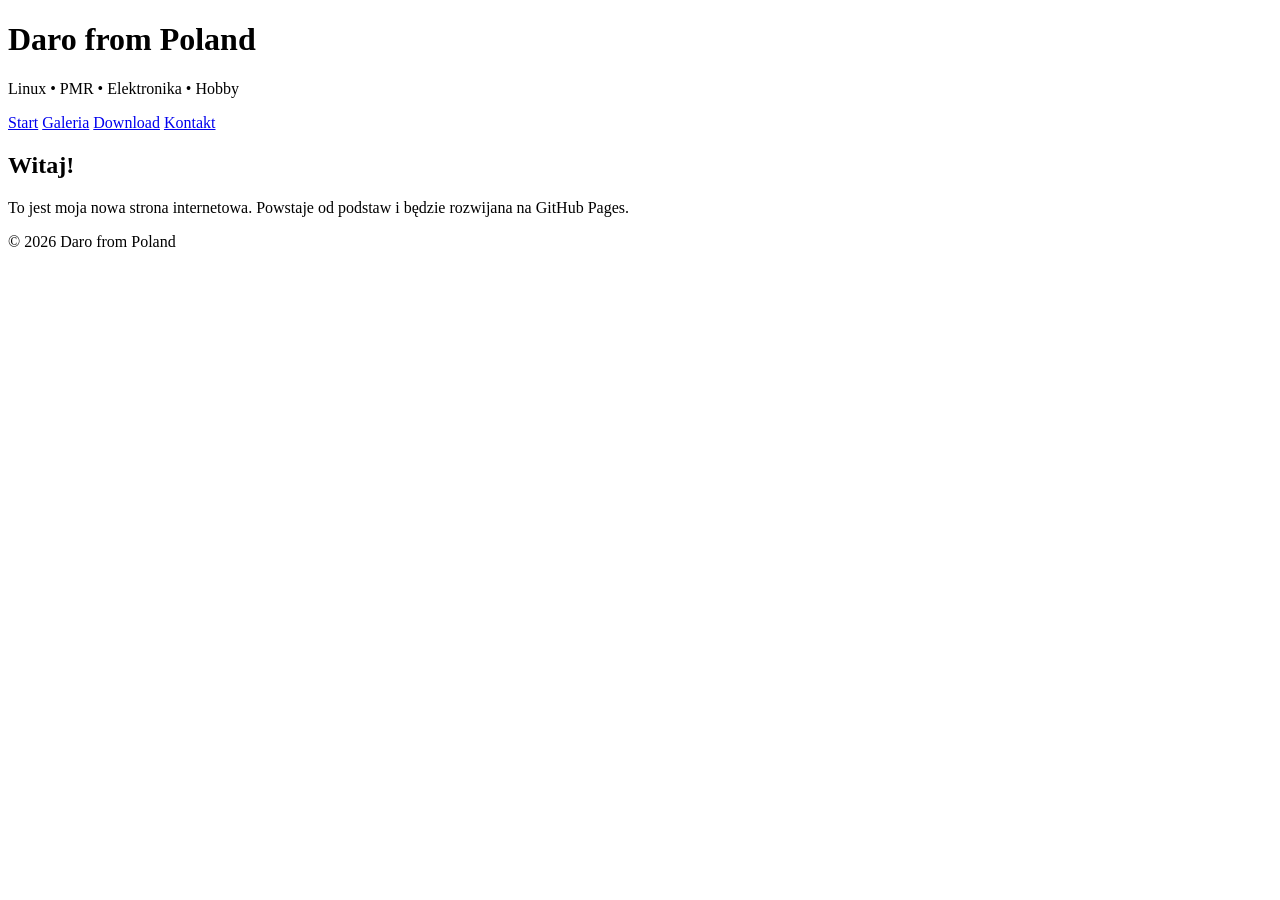
==== index.html @ 5f030a42 "Refactor index.html with new layout and content Updated the HTML structure and content for the websi" ====
<!DOCTYPE html>
<html lang="pl">

<head>

<meta charset="UTF-8">

<meta name="viewport" content="width=device-width, initial-scale=1.0">

<title>Daro from Poland</title>

<link rel="icon" href="images/moonshine.jpg">

<link rel="stylesheet" href="css/style.css">

</head>

<body>

<header>

<h1>Daro from Poland</h1>

<p>Linux • PMR • Elektronika • Hobby</p>

</header>

<nav>

<a href="index.html">Start</a>

<a href="galerie.html">Galeria</a>

<a href="download.html">Download</a>

<a href="kontakt.html">Kontakt</a>

</nav>

<main>

<section>

<h2>Witaj!</h2>

<p>

To jest moja nowa strona internetowa.

Powstaje od podstaw i będzie rozwijana na GitHub Pages.

</p>

</section>

</main>

<footer>

© 2026 Daro from Poland

</footer>

<script src="js/script.js"></script>

</body>

</html>
---- css/style.css ----

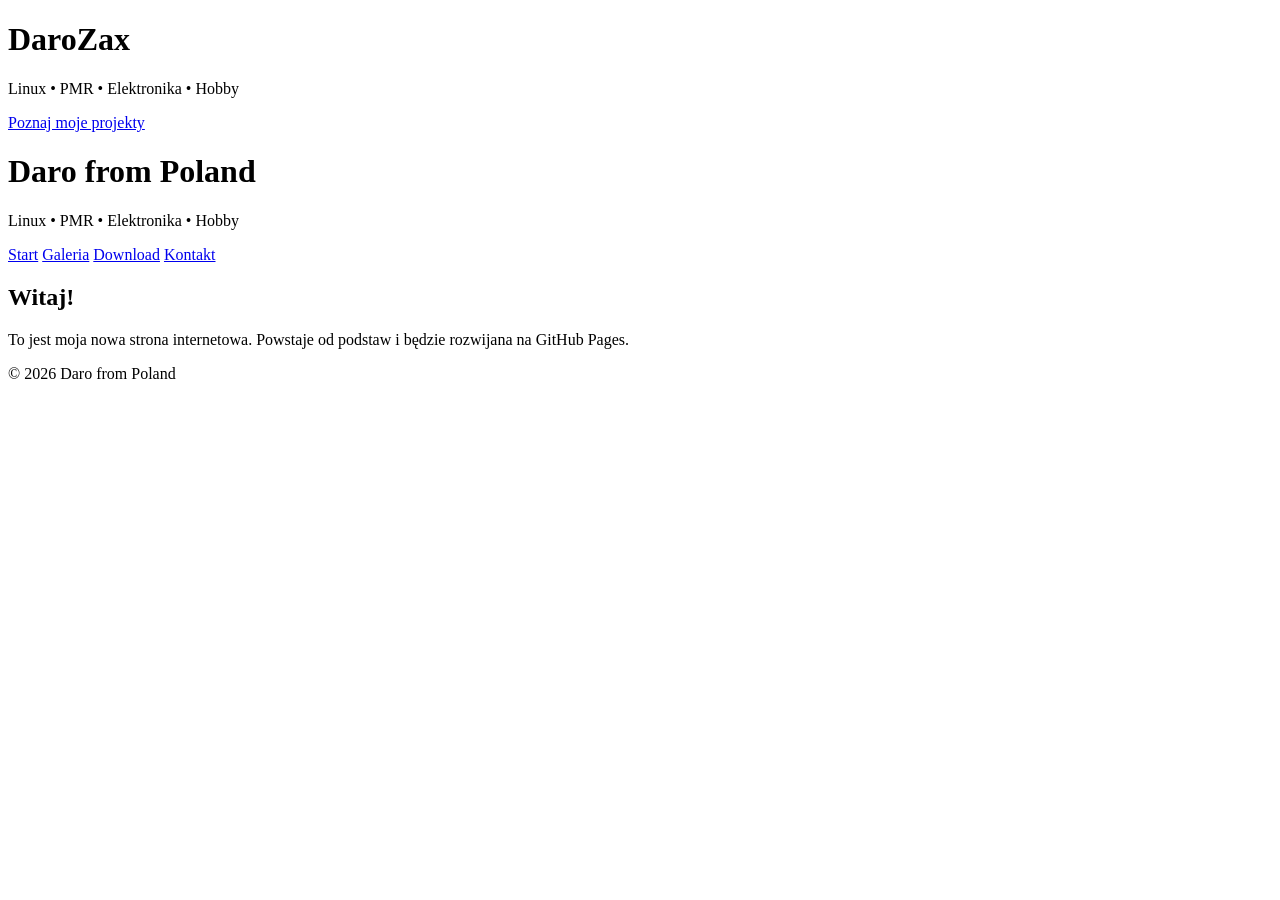
==== commit c7575903: "Refactor index.html structure and add hero section" ====
--- a/index.html
+++ b/index.html
@@ -1,19 +1,21 @@
 <!DOCTYPE html>
 <html lang="pl">
 
-<head>
+<header class="hero">
 
-<meta charset="UTF-8">
+    <div class="hero-content">
 
-<meta name="viewport" content="width=device-width, initial-scale=1.0">
+        <h1>DaroZax</h1>
 
-<title>Daro from Poland</title>
+        <p>Linux • PMR • Elektronika • Hobby</p>
 
-<link rel="icon" href="images/moonshine.jpg">
+        <a href="#projekty" class="button">
+            Poznaj moje projekty
+        </a>
 
-<link rel="stylesheet" href="css/style.css">
+    </div>
 
-</head>
+</header>
 
 <body>
 
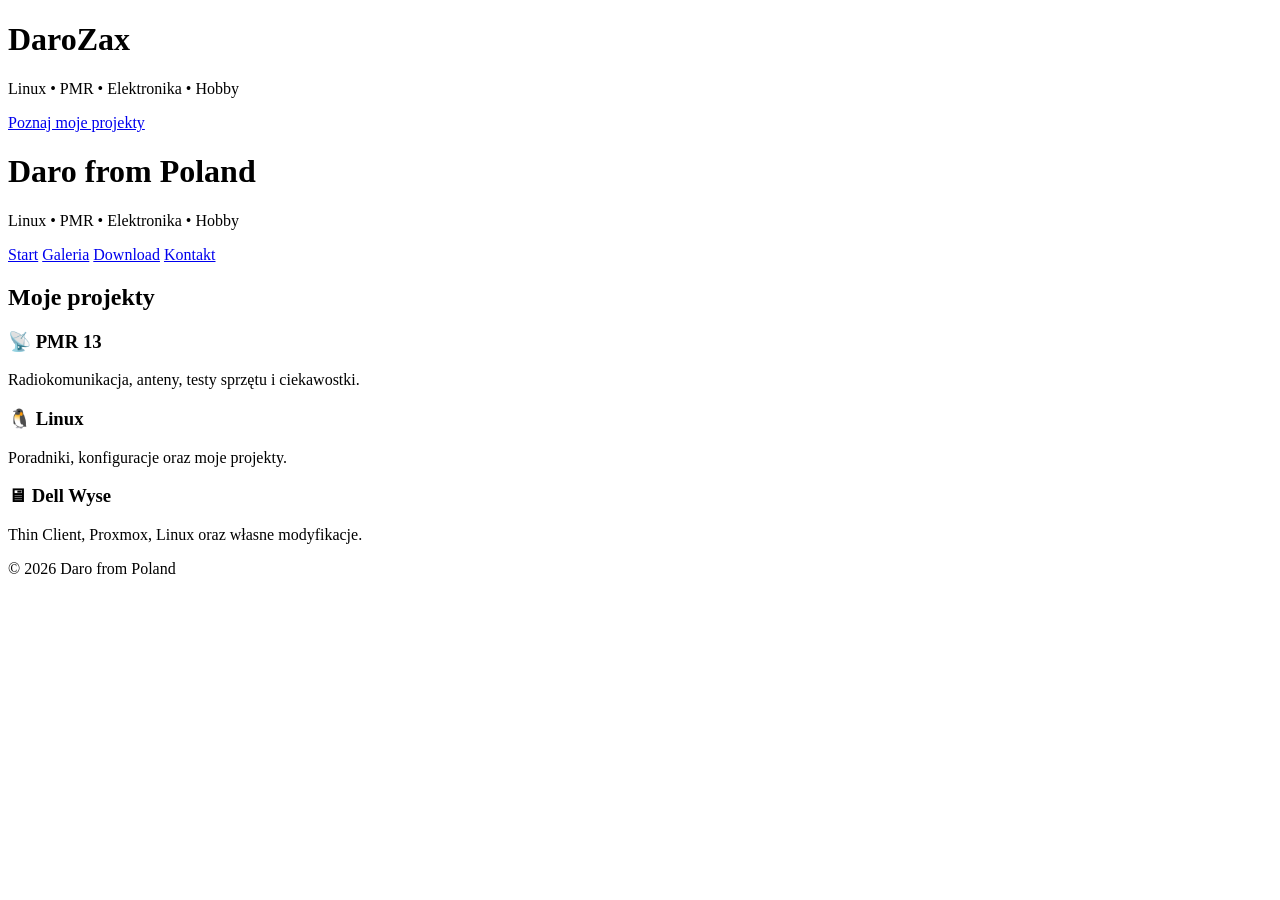
==== commit 41388e4e: "Enhance index.html with projects section Added a new section for projects with cards for PMR, Linux," ====
--- a/index.html
+++ b/index.html
@@ -41,17 +41,51 @@
 
 <main>
 
-<section>
+<section id="projekty">
 
-<h2>Witaj!</h2>
+<h2>Moje projekty</h2>
+
+<div class="cards">
+
+<div class="card">
+
+<h3>📡 PMR 13</h3>
 
 <p>
 
-To jest moja nowa strona internetowa.
-
-Powstaje od podstaw i będzie rozwijana na GitHub Pages.
+Radiokomunikacja, anteny, testy sprzętu
+i ciekawostki.
 
 </p>
+
+</div>
+
+<div class="card">
+
+<h3>🐧 Linux</h3>
+
+<p>
+
+Poradniki, konfiguracje oraz moje projekty.
+
+</p>
+
+</div>
+
+<div class="card">
+
+<h3>🖥 Dell Wyse</h3>
+
+<p>
+
+Thin Client, Proxmox,
+Linux oraz własne modyfikacje.
+
+</p>
+
+</div>
+
+</div>
 
 </section>
 
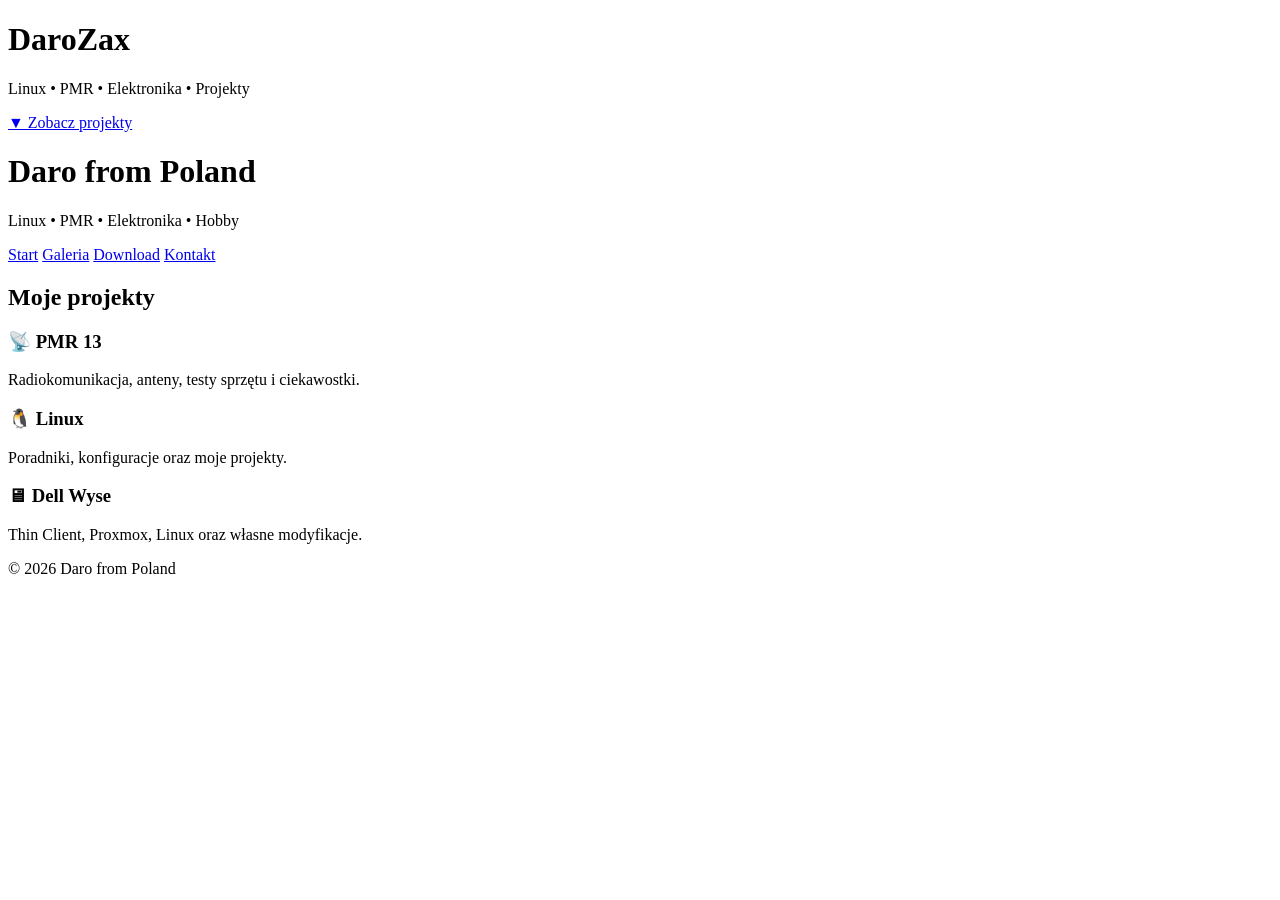
==== commit ced95e1f: "Revise hero section and project details in index.html Updated hero section with overlay and modified" ====
--- a/index.html
+++ b/index.html
@@ -3,14 +3,14 @@
 
 <header class="hero">
 
-    <div class="hero-content">
+    <div class="hero-overlay">
 
         <h1>DaroZax</h1>
 
-        <p>Linux • PMR • Elektronika • Hobby</p>
+        <p>Linux • PMR • Elektronika • Projekty</p>
 
         <a href="#projekty" class="button">
-            Poznaj moje projekty
+            ▼ Zobacz projekty
         </a>
 
     </div>
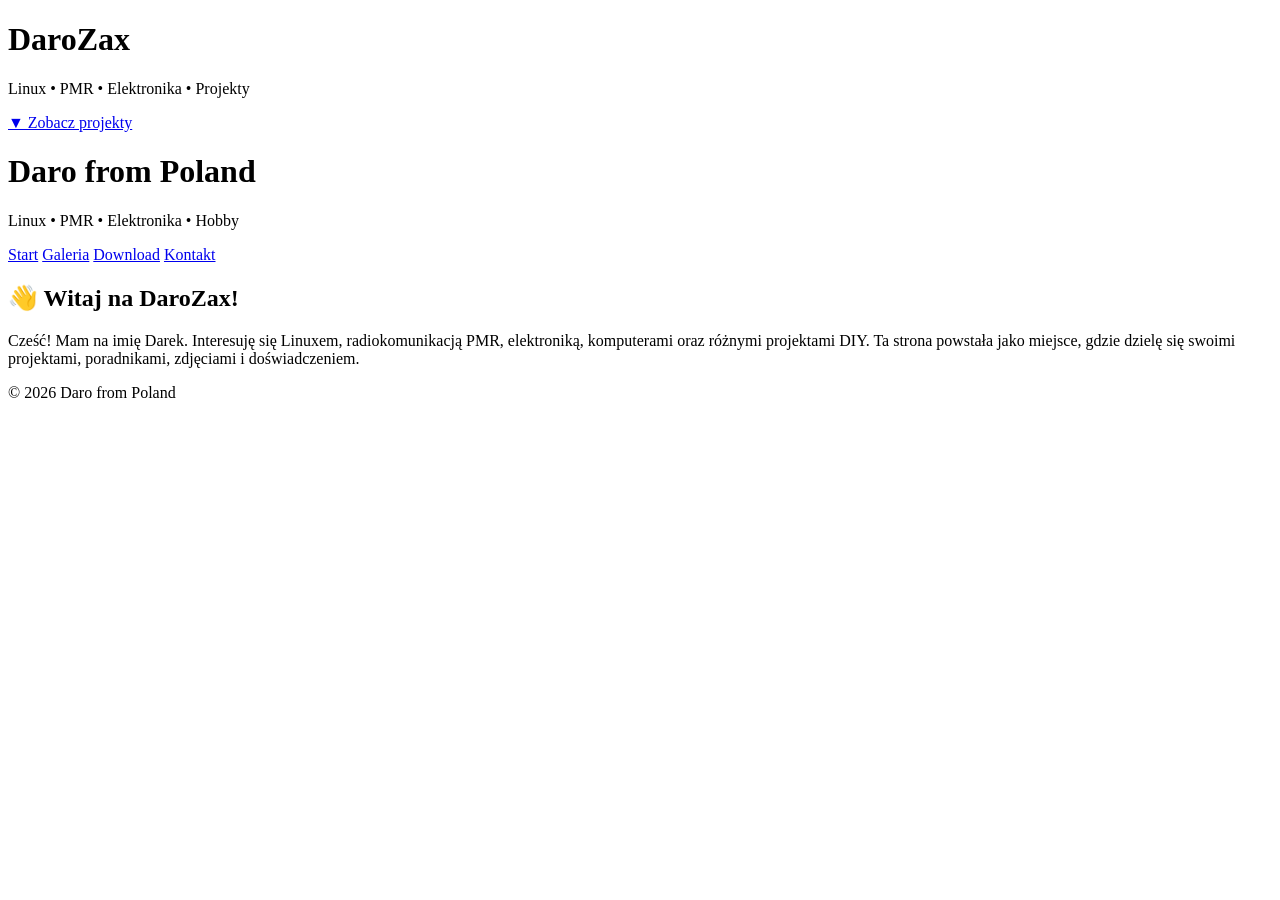
==== commit 17ab9bb7: "Revise index.html with new content and layout Updated the content and structure of the index.html fi" ====
--- a/index.html
+++ b/index.html
@@ -41,51 +41,21 @@
 
 <main>
 
-<section id="projekty">
+<section class="about">
 
-<h2>Moje projekty</h2>
-
-<div class="cards">
-
-<div class="card">
-
-<h3>📡 PMR 13</h3>
+<h2>👋 Witaj na DaroZax!</h2>
 
 <p>
 
-Radiokomunikacja, anteny, testy sprzętu
-i ciekawostki.
+Cześć! Mam na imię Darek.
+
+Interesuję się Linuxem, radiokomunikacją PMR, elektroniką,
+komputerami oraz różnymi projektami DIY.
+
+Ta strona powstała jako miejsce, gdzie dzielę się swoimi
+projektami, poradnikami, zdjęciami i doświadczeniem.
 
 </p>
-
-</div>
-
-<div class="card">
-
-<h3>🐧 Linux</h3>
-
-<p>
-
-Poradniki, konfiguracje oraz moje projekty.
-
-</p>
-
-</div>
-
-<div class="card">
-
-<h3>🖥 Dell Wyse</h3>
-
-<p>
-
-Thin Client, Proxmox,
-Linux oraz własne modyfikacje.
-
-</p>
-
-</div>
-
-</div>
 
 </section>
 
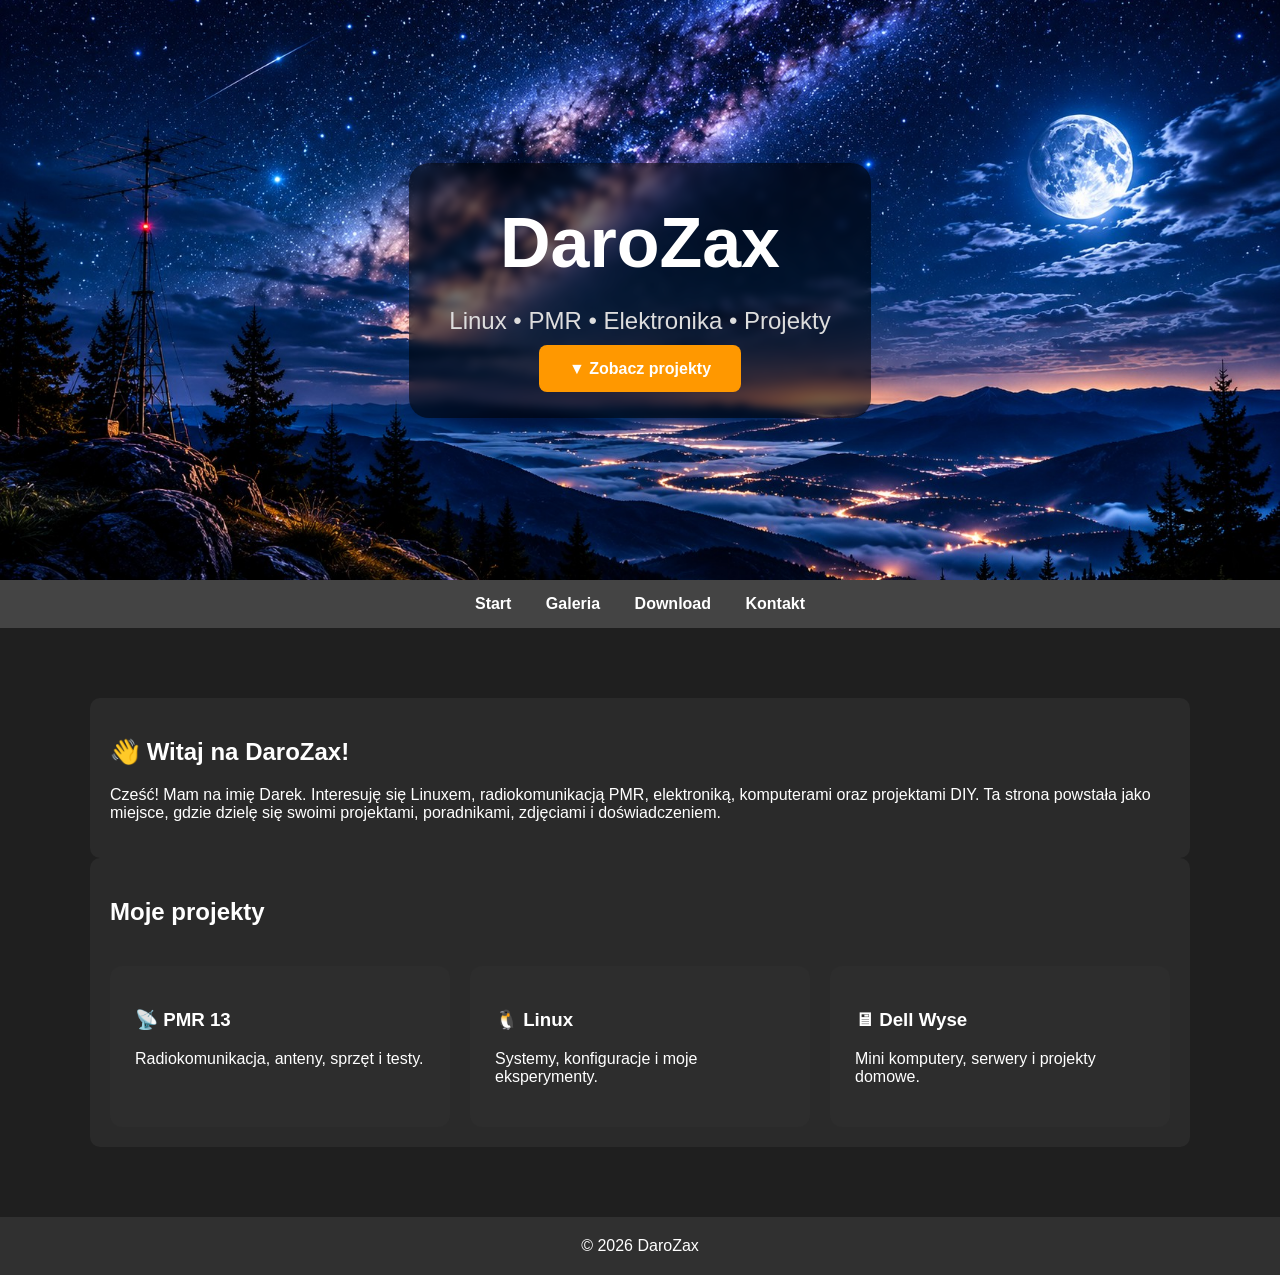
==== commit b6c6617e: "Refactor index.html to include head and projects section Added head section with meta tags, title, a" ====
--- a/index.html
+++ b/index.html
@@ -1,5 +1,23 @@
 <!DOCTYPE html>
 <html lang="pl">
+
+<head>
+
+<meta charset="UTF-8">
+
+<meta name="viewport" content="width=device-width, initial-scale=1.0">
+
+<title>DaroZax</title>
+
+<link rel="stylesheet" href="css/style.css">
+
+<link rel="icon" href="images/favicon/favicon.png">
+
+</head>
+
+
+<body>
+
 
 <header class="hero">
 
@@ -17,15 +35,7 @@
 
 </header>
 
-<body>
 
-<header>
-
-<h1>Daro from Poland</h1>
-
-<p>Linux • PMR • Elektronika • Hobby</p>
-
-</header>
 
 <nav>
 
@@ -39,7 +49,10 @@
 
 </nav>
 
+
+
 <main>
+
 
 <section class="about">
 
@@ -49,25 +62,81 @@
 
 Cześć! Mam na imię Darek.
 
-Interesuję się Linuxem, radiokomunikacją PMR, elektroniką,
-komputerami oraz różnymi projektami DIY.
+Interesuję się Linuxem, radiokomunikacją PMR,
+elektroniką, komputerami oraz projektami DIY.
 
-Ta strona powstała jako miejsce, gdzie dzielę się swoimi
-projektami, poradnikami, zdjęciami i doświadczeniem.
+Ta strona powstała jako miejsce, gdzie dzielę się
+swoimi projektami, poradnikami, zdjęciami
+i doświadczeniem.
 
 </p>
 
 </section>
 
+
+
+<section id="projekty">
+
+<h2>Moje projekty</h2>
+
+
+<div class="cards">
+
+
+<div class="card">
+
+<h3>📡 PMR 13</h3>
+
+<p>
+Radiokomunikacja, anteny, sprzęt i testy.
+</p>
+
+</div>
+
+
+
+<div class="card">
+
+<h3>🐧 Linux</h3>
+
+<p>
+Systemy, konfiguracje i moje eksperymenty.
+</p>
+
+</div>
+
+
+
+<div class="card">
+
+<h3>🖥 Dell Wyse</h3>
+
+<p>
+Mini komputery, serwery i projekty domowe.
+</p>
+
+</div>
+
+
+</div>
+
+</section>
+
+
 </main>
+
+
 
 <footer>
 
-© 2026 Daro from Poland
+© 2026 DaroZax
 
 </footer>
 
+
+
 <script src="js/script.js"></script>
+
 
 </body>
 
--- a/css/style.css
+++ b/css/style.css
@@ -0,0 +1,243 @@
+body{
+
+margin:0;
+
+background:#1f1f1f;
+
+font-family:Arial,Helvetica,sans-serif;
+
+color:white;
+
+}
+
+header{
+
+background:#303030;
+
+padding:30px;
+
+text-align:center;
+
+}
+
+nav{
+
+background:#444;
+
+padding:15px;
+
+text-align:center;
+
+}
+
+nav a{
+
+color:white;
+
+text-decoration:none;
+
+padding:15px;
+
+font-weight:bold;
+
+}
+
+nav a:hover{
+
+color:orange;
+
+}
+
+main{
+
+max-width:1100px;
+
+margin:auto;
+
+padding:30px;
+
+}
+
+section{
+
+background:#2a2a2a;
+
+padding:20px;
+
+border-radius:10px;
+
+}
+
+footer{
+
+margin-top:40px;
+
+background:#303030;
+
+padding:20px;
+
+text-align:center;
+
+}
+
+.hero{
+
+height:500px;
+
+background-image:url("../images/banner/banner.jpg");
+
+background-size:cover;
+
+background-position:center;
+
+display:flex;
+
+justify-content:center;
+
+align-items:center;
+
+text-align:center;
+
+}
+
+.hero-content{
+
+background:rgba(0,0,0,.55);
+
+padding:40px;
+
+border-radius:15px;
+
+}
+
+.hero h1{
+
+font-size:64px;
+
+margin-bottom:10px;
+
+}
+
+.hero p{
+
+font-size:24px;
+
+margin-bottom:25px;
+
+}
+
+.button{
+
+background:#ff9800;
+
+color:white;
+
+padding:15px 30px;
+
+border-radius:8px;
+
+text-decoration:none;
+
+font-weight:bold;
+
+transition:.3s;
+
+}
+
+.button:hover{
+
+background:#ffb13b;
+
+}
+
+.cards{
+
+display:flex;
+
+gap:20px;
+
+margin-top:40px;
+
+flex-wrap:wrap;
+
+}
+
+.card{
+
+flex:1;
+
+min-width:250px;
+
+background:#2d2d2d;
+
+padding:25px;
+
+border-radius:12px;
+
+transition:.3s;
+
+}
+
+.card:hover{
+
+transform:translateY(-8px);
+
+box-shadow:0 0 25px rgba(255,152,0,.35);
+
+}
+
+.hero {
+
+    height: 520px;
+
+    background-image: url("../images/banner/banner.jpg");
+
+    background-size: cover;
+
+    background-position: center;
+
+    display: flex;
+
+    justify-content: center;
+
+    align-items: center;
+
+}
+
+.hero-overlay {
+
+    background: rgba(0,0,0,.55);
+
+    padding: 40px;
+
+    border-radius: 20px;
+
+    text-align: center;
+
+    backdrop-filter: blur(4px);
+
+}
+
+.hero h1 {
+
+    font-size: 70px;
+
+    margin: 0;
+
+    color: white;
+
+}
+
+.hero p {
+
+    font-size: 24px;
+
+    color: #ddd;
+
+}
+
+.about {
+
+    margin-top: 40px;
+
+}
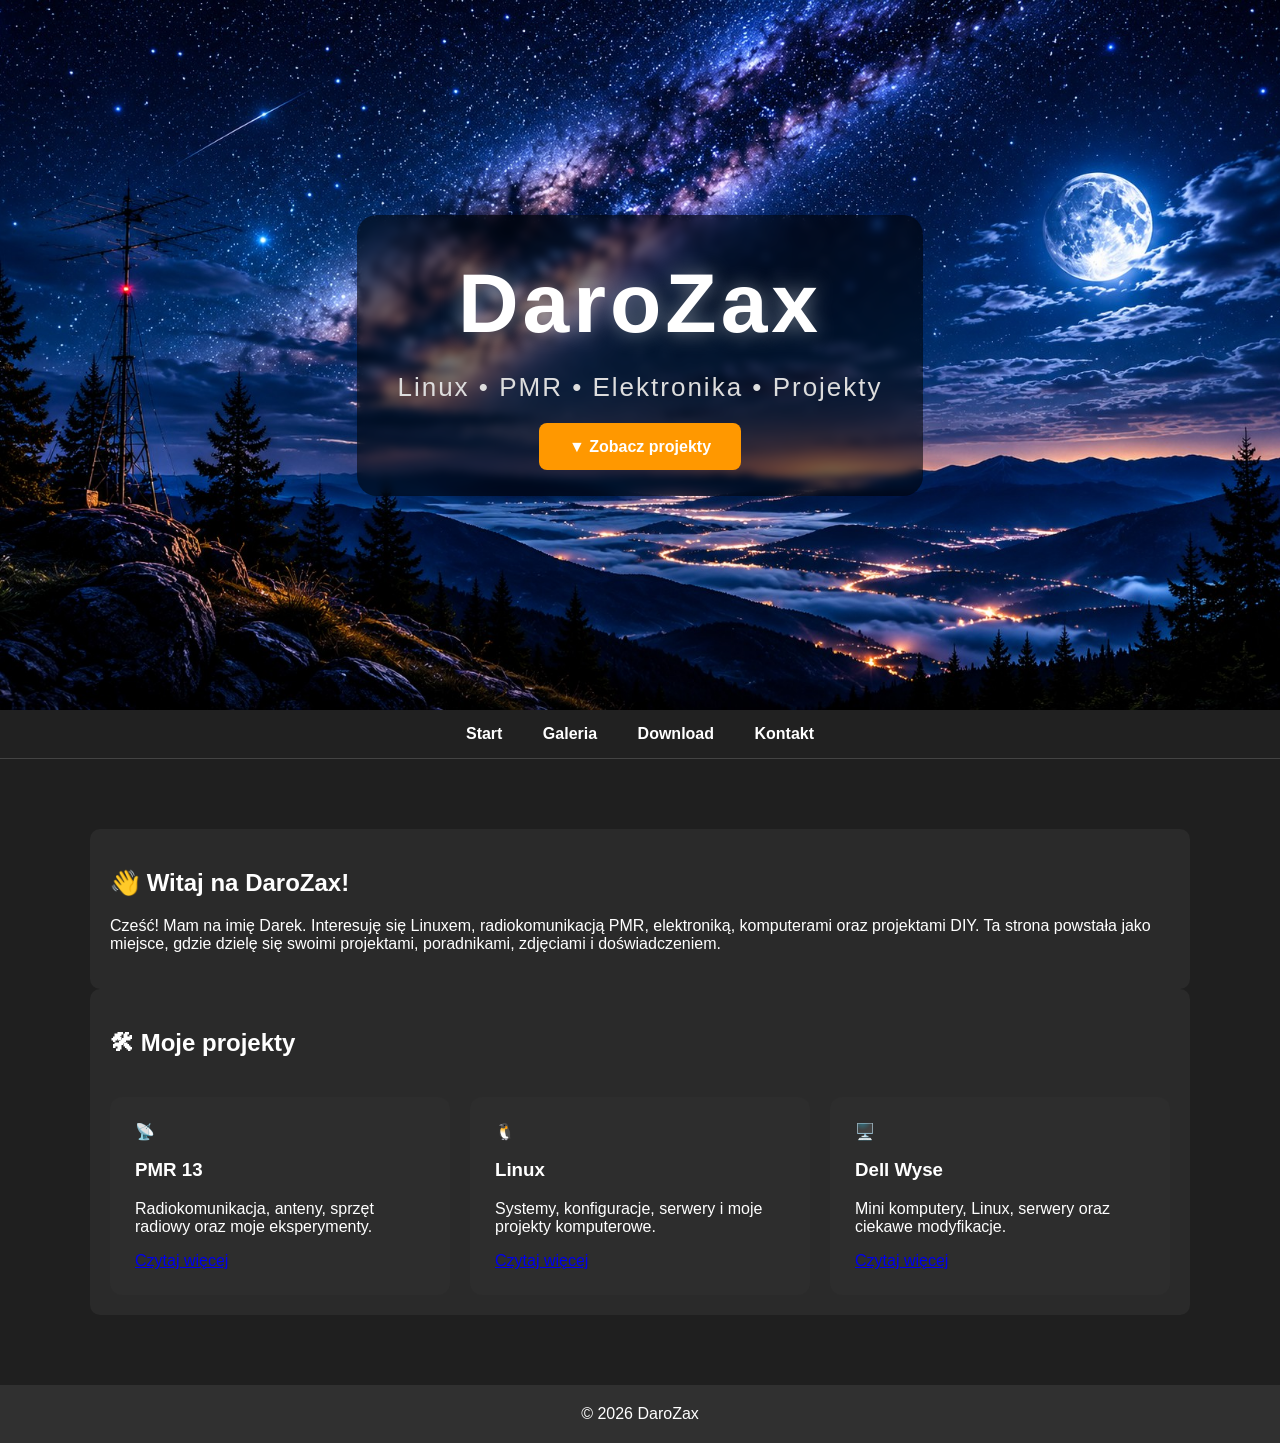
==== commit 1c829dd3: "Revise index.html with new project information Updated project section with new project details and " ====
--- a/index.html
+++ b/index.html
@@ -77,7 +77,7 @@
 
 <section id="projekty">
 
-<h2>Moje projekty</h2>
+<h2>🛠 Moje projekty</h2>
 
 
 <div class="cards">
@@ -85,11 +85,20 @@
 
 <div class="card">
 
-<h3>📡 PMR 13</h3>
+<div class="card-icon">
+📡
+</div>
+
+<h3>PMR 13</h3>
 
 <p>
-Radiokomunikacja, anteny, sprzęt i testy.
+Radiokomunikacja, anteny, sprzęt radiowy
+oraz moje eksperymenty.
 </p>
+
+<a href="pmr13.html">
+Czytaj więcej
+</a>
 
 </div>
 
@@ -97,11 +106,20 @@
 
 <div class="card">
 
-<h3>🐧 Linux</h3>
+<div class="card-icon">
+🐧
+</div>
+
+<h3>Linux</h3>
 
 <p>
-Systemy, konfiguracje i moje eksperymenty.
+Systemy, konfiguracje, serwery
+i moje projekty komputerowe.
 </p>
+
+<a href="linux.html">
+Czytaj więcej
+</a>
 
 </div>
 
@@ -109,11 +127,20 @@
 
 <div class="card">
 
-<h3>🖥 Dell Wyse</h3>
+<div class="card-icon">
+🖥️
+</div>
+
+<h3>Dell Wyse</h3>
 
 <p>
-Mini komputery, serwery i projekty domowe.
+Mini komputery, Linux, serwery
+oraz ciekawe modyfikacje.
 </p>
+
+<a href="dellwyse.html">
+Czytaj więcej
+</a>
 
 </div>
 
@@ -121,7 +148,6 @@
 </div>
 
 </section>
-
 
 </main>
 
--- a/css/style.css
+++ b/css/style.css
@@ -22,12 +22,22 @@
 
 nav{
 
-background:#444;
+background:rgba(34,34,34,.92);
+
+backdrop-filter:blur(8px);
+
+position:sticky;
+
+top:0;
+
+z-index:1000;
 
 padding:15px;
 
 text-align:center;
 
+border-bottom:1px solid #444;
+
 }
 
 nav a{
@@ -36,15 +46,21 @@
 
 text-decoration:none;
 
-padding:15px;
+padding:12px 18px;
 
 font-weight:bold;
 
+border-radius:8px;
+
+transition:.3s;
+
 }
 
 nav a:hover{
 
-color:orange;
+background:#ff9800;
+
+color:black;
 
 }
 
@@ -188,7 +204,7 @@
 
 .hero {
 
-    height: 520px;
+    height: 650px;
 
     background-image: url("../images/banner/banner.jpg");
 
@@ -218,21 +234,29 @@
 
 }
 
-.hero h1 {
-
-    font-size: 70px;
-
-    margin: 0;
-
-    color: white;
-
-}
-
-.hero p {
-
-    font-size: 24px;
-
-    color: #ddd;
+.hero h1{
+
+font-size:84px;
+
+letter-spacing:4px;
+
+text-shadow:0 0 20px rgba(255,255,255,.45);
+
+margin:0;
+
+}
+
+.hero p{
+
+font-size:26px;
+
+margin-top:20px;
+
+margin-bottom:35px;
+
+color:#ddd;
+
+letter-spacing:2px;
 
 }
 
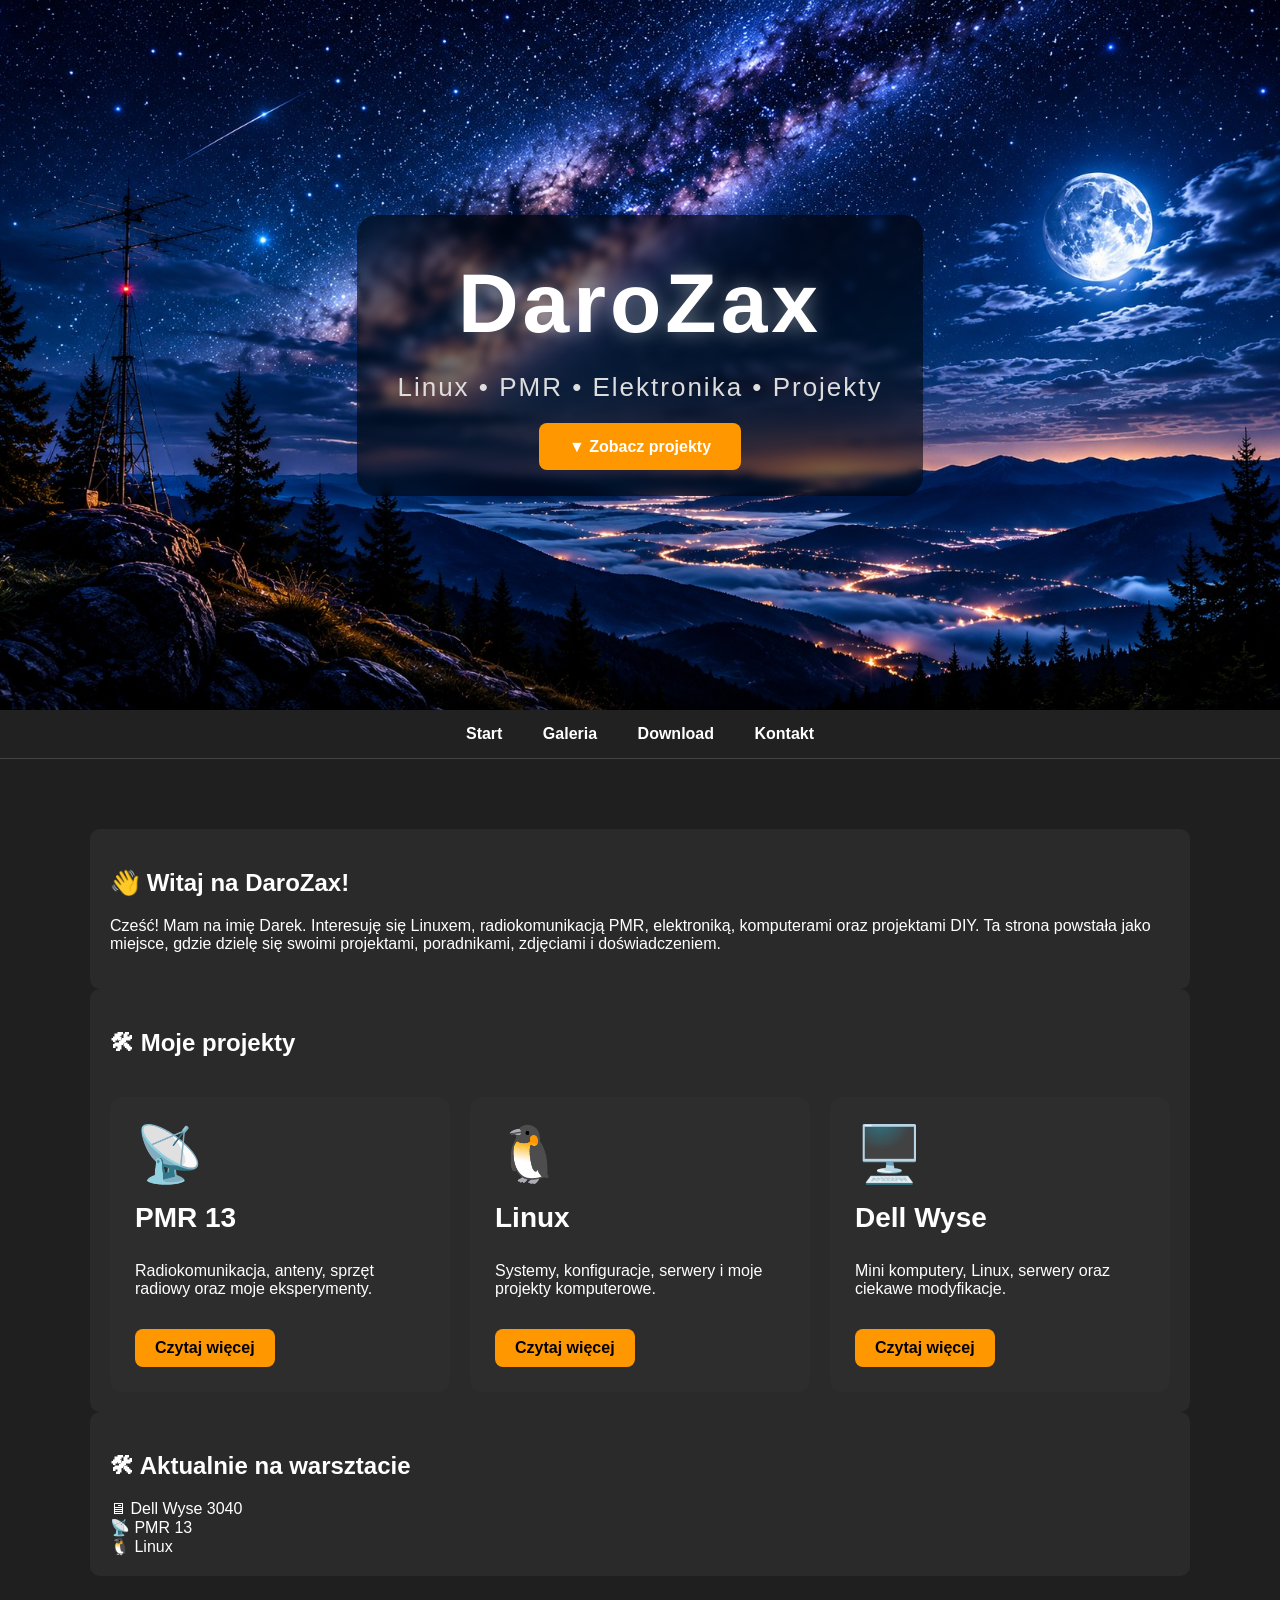
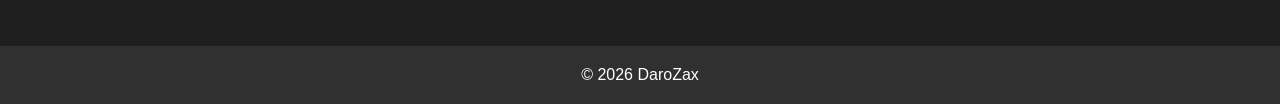
==== commit ed30550a: "Update index.html" ====
--- a/index.html
+++ b/index.html
@@ -149,6 +149,58 @@
 
 </section>
 
+<section class="workshop">
+
+<h2>🛠 Aktualnie na warsztacie</h2>
+
+<div class="work-item">
+
+<div class="work-title">
+🖥 Dell Wyse 3040
+</div>
+
+<div class="progress">
+
+<div class="progress-bar" style="width:80%;"></div>
+
+</div>
+
+</div>
+
+
+
+<div class="work-item">
+
+<div class="work-title">
+📡 PMR 13
+</div>
+
+<div class="progress">
+
+<div class="progress-bar" style="width:60%;"></div>
+
+</div>
+
+</div>
+
+
+
+<div class="work-item">
+
+<div class="work-title">
+🐧 Linux
+</div>
+
+<div class="progress">
+
+<div class="progress-bar" style="width:95%;"></div>
+
+</div>
+
+</div>
+
+</section>
+    
 </main>
 
 
--- a/css/style.css
+++ b/css/style.css
@@ -265,3 +265,96 @@
     margin-top: 40px;
 
 }
+
+.card-icon{
+
+font-size:55px;
+
+margin-bottom:15px;
+
+}
+
+
+.card h3{
+
+font-size:28px;
+
+margin-top:10px;
+
+}
+
+.card a{
+
+display:inline-block;
+
+margin-top:15px;
+
+padding:10px 20px;
+
+background:#ff9800;
+
+color:black;
+
+text-decoration:none;
+
+border-radius:8px;
+
+font-weight:bold;
+
+transition:.3s;
+
+}
+
+.card a:hover{
+
+background:white;
+
+}
+
+/* ===== Animacje ===== */
+
+.card{
+
+opacity:0;
+
+transform:translateY(60px);
+
+transition:all .8s ease;
+
+}
+
+.card.show{
+
+opacity:1;
+
+transform:translateY(0);
+
+}
+
+.button{
+
+animation:bounce 2s infinite;
+
+}
+
+@keyframes bounce{
+
+0%,20%,50%,80%,100%{
+
+transform:translateY(0);
+
+}
+
+40%{
+
+transform:translateY(-10px);
+
+}
+
+60%{
+
+transform:translateY(-5px);
+
+}
+
+}
